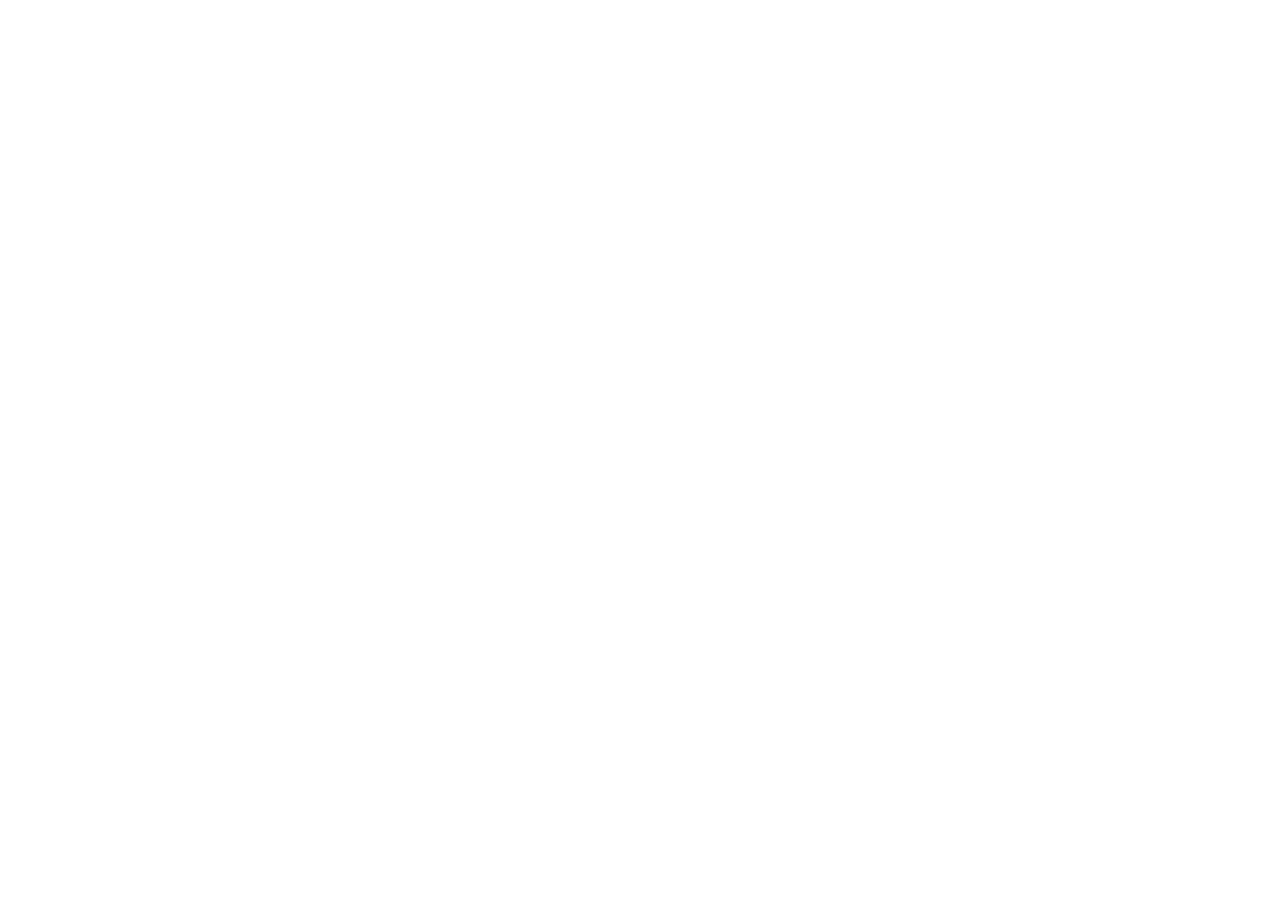
==== Currency_Converter/index.html @ 6838e281 "vanila js projects" ====
<!DOCTYPE html>
<html lang="en">

<head>
    <meta charset="UTF-8">
    <meta http-equiv="X-UA-Compatible" content="IE=edge">
    <meta name="viewport" content="width=device-width, initial-scale=1.0">
    <link rel="stylesheet" href="css/style.css">
    <title>Currency Converter</title>
</head>

<body>










    <script src="js/country-list.js"></script>
    <script src="js/app.js"></script>
</body>

</html>
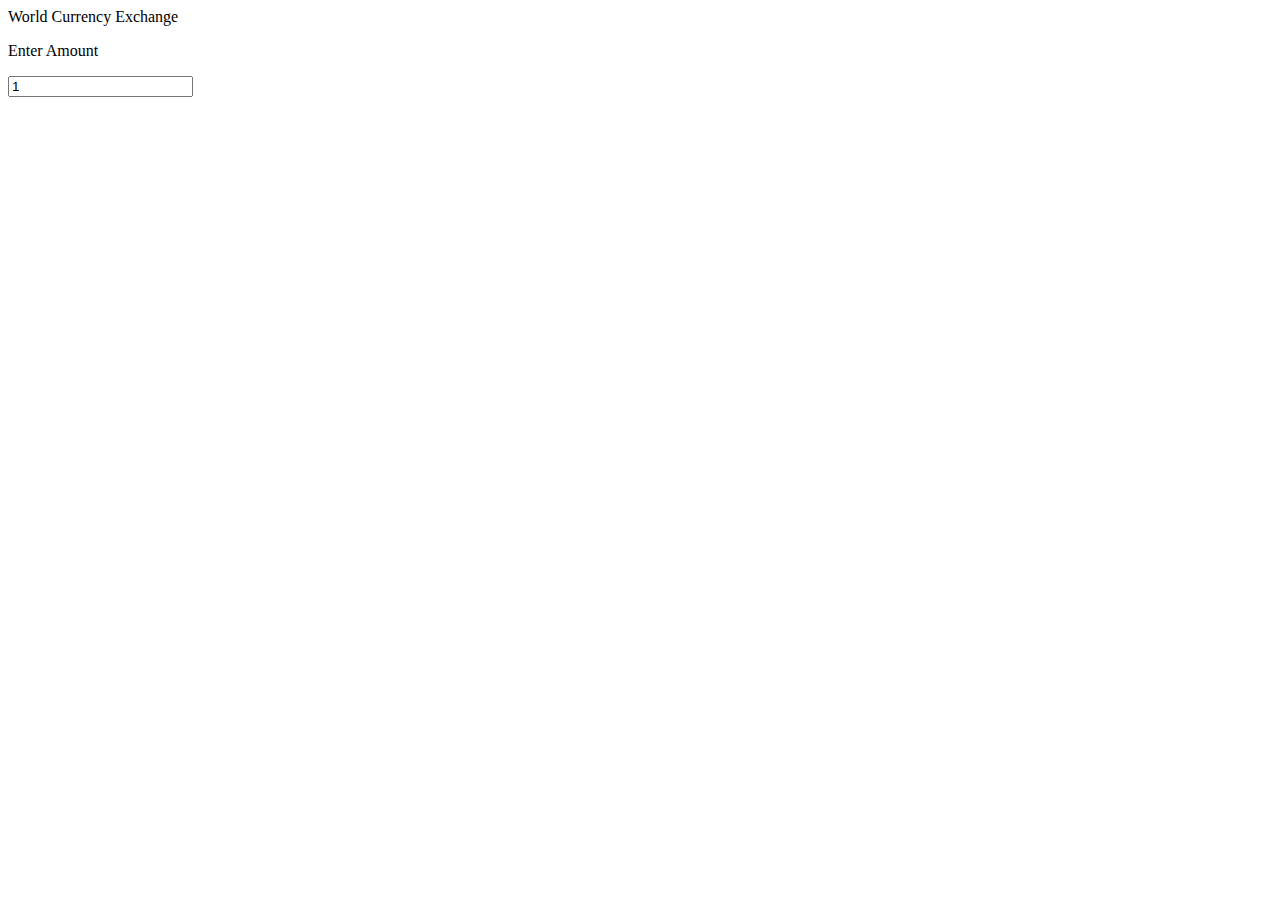
==== commit 32f5bfd5: "amount field creaed" ====
--- a/Currency_Converter/index.html
+++ b/Currency_Converter/index.html
@@ -11,7 +11,18 @@
 
 <body>
 
+    <div class="wrapper">
+        <header>World Currency Exchange</header>
+        <form action="#">
+            <div class="amount">
+                <p>Enter Amount</p>
+                <input type="text" value="1">
 
+            </div>
+
+        </form>
+
+    </div>
 
 
 
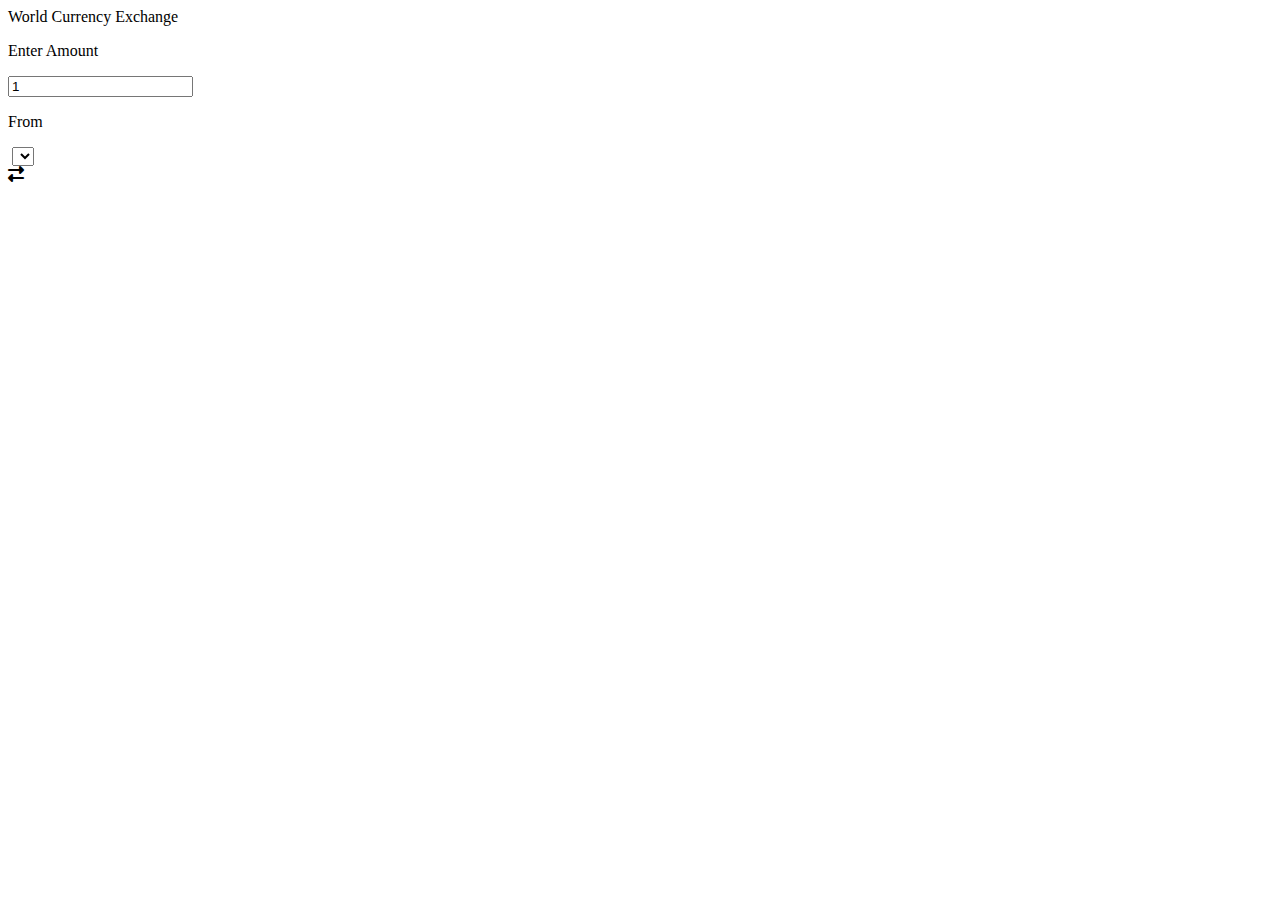
==== commit d6fe1a26: "font awesome cdn and currency from part added" ====
--- a/Currency_Converter/index.html
+++ b/Currency_Converter/index.html
@@ -6,6 +6,8 @@
     <meta http-equiv="X-UA-Compatible" content="IE=edge">
     <meta name="viewport" content="width=device-width, initial-scale=1.0">
     <link rel="stylesheet" href="css/style.css">
+    <!-- Font Awesome CDN -->
+    <link rel="stylesheet" href="https://cdnjs.cloudflare.com/ajax/libs/font-awesome/6.4.0/css/all.min.css" />
     <title>Currency Converter</title>
 </head>
 
@@ -17,9 +19,27 @@
             <div class="amount">
                 <p>Enter Amount</p>
                 <input type="text" value="1">
+            </div>
+
+
+            <div class="drop-list">
+
+
+                <div class="form">
+                    <p>From</p>
+                    <div class="select-box">
+                        <img src="https://flagcdn.com/48x36/us.png" alt="">
+                        <select>
+                            <!-- Option tag will be from Dynamic js / option tag are inserted from JavaScript-->
+                        </select>
+                    </div>
+                </div>
+
+
+                <div class="icon"><i class="fas fa-exchange-alt"></i></div>
+
 
             </div>
-
         </form>
 
     </div>
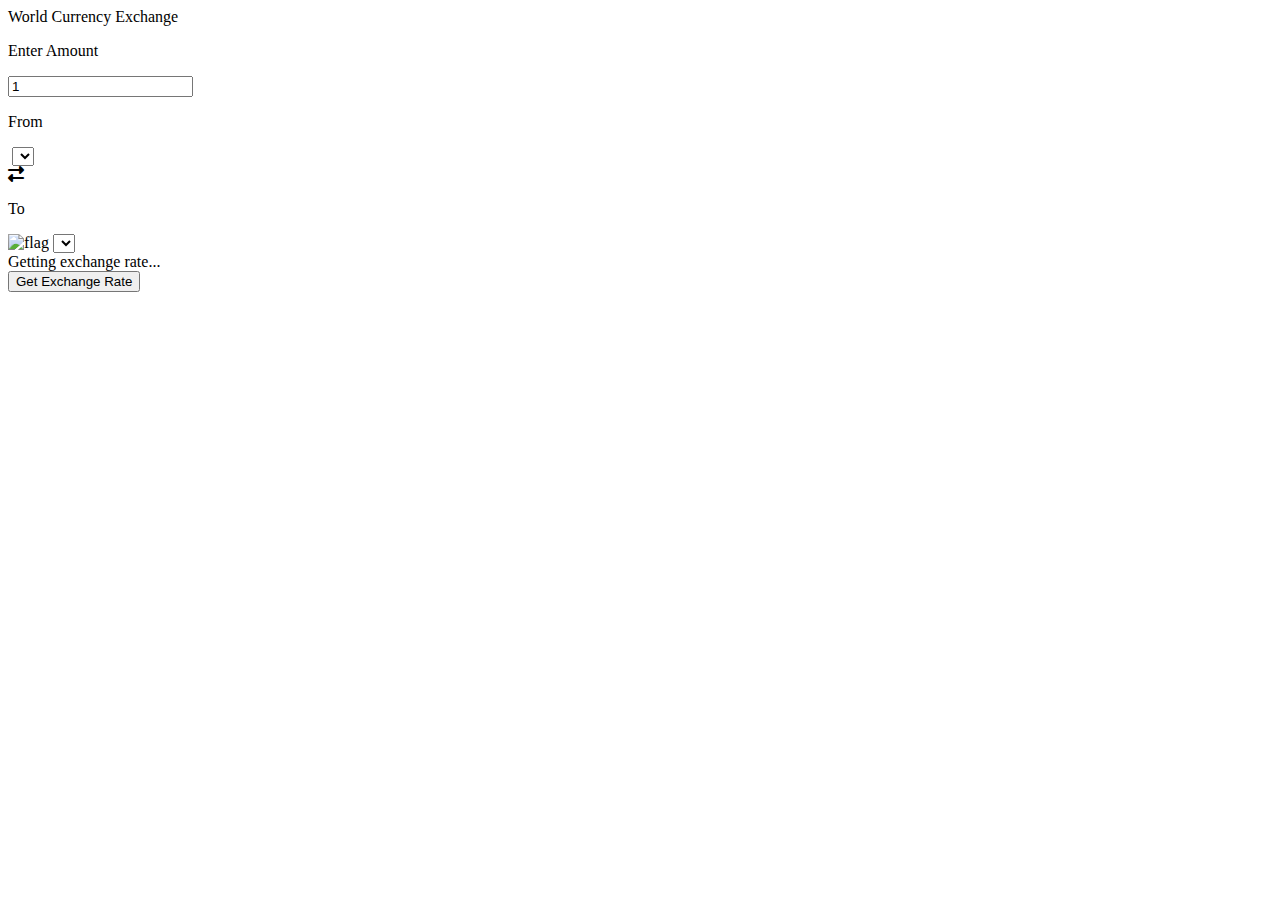
==== commit 8a38e6da: "html end and css start for design" ====
--- a/Currency_Converter/index.html
+++ b/Currency_Converter/index.html
@@ -39,7 +39,21 @@
                 <div class="icon"><i class="fas fa-exchange-alt"></i></div>
 
 
+                <div class="to">
+                    <p>To</p>
+                    <div class="select-box">
+                        <img src="https://flagcdn.com/48x36/af.png" alt="flag">
+                        <select>
+                            <!-- Options tag are inserted from JavaScript -->
+                        </select>
+                    </div>
+                </div>
+
+
             </div>
+
+            <div class="exchange-rate">Getting exchange rate... </div>
+            <button>Get Exchange Rate</button>
         </form>
 
     </div>
--- a/Currency_Converter/css/style.css
+++ b/Currency_Converter/css/style.css
@@ -0,0 +1,15 @@
+// Import google font form fonts.google.com
+
+
+@import url('https://fonts.googleapis.com/css2?family=Courgette&family=Poppins:ital,wght@0,300;0,400;1,300&family=Tillana:wght@400;800&display=swap');
+
+
+* {
+    margin: 0;
+    padding: 0;
+    box-sizing: border-box;
+    /* font-family: 'Trebuchet MS', 'Lucida Sans Unicode', 'Lucida Grande', 'Lucida Sans', Arial, sans-serif;
+    font-family: 'Courgette', cursive; */
+    font-family: 'Poppins', sans-serif;
+    /* font-family: 'Tillana', cursive; */
+}